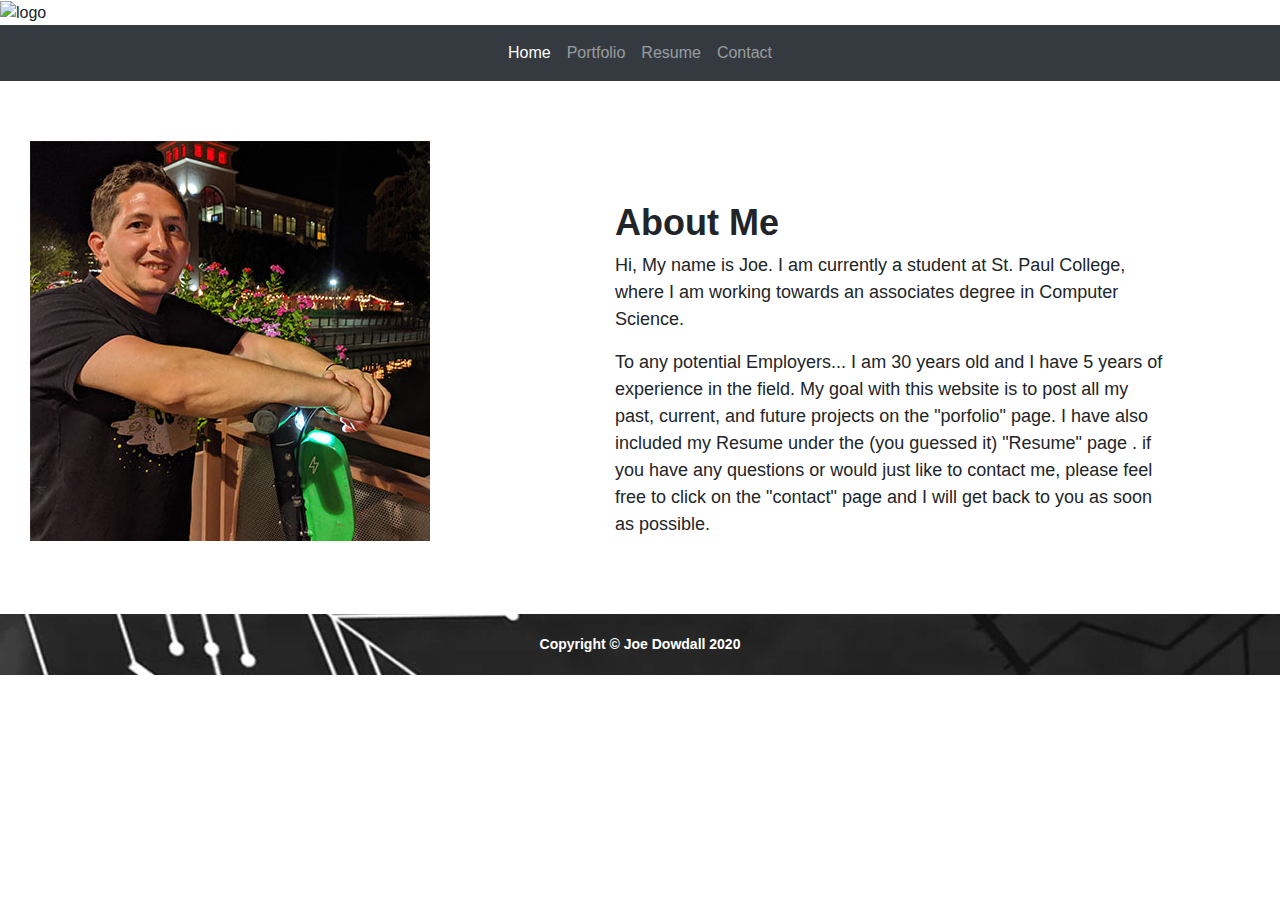
==== index.html @ eeece5c3 "This is my final website project for CSCI 1450-91" ====
<!DOCTYPE html>
<html lang="en">
  <head>
    <meta charset="UTF-8">
    <meta content="My name is Joe Dowdall. I am programmer, web designer, and graphic design artist. I'm currently working on my degree in Computer Science at St. Paul College" name="description">

<!-- Viewport-->
    <meta content="width=device-width, initial-scale=1" name="viewport">

<!-- CSS-->
    <link rel="stylesheet" href="https://maxcdn.bootstrapcdn.com/bootstrap/4.1.3/css/bootstrap.min.css">
    <link href="style.css" rel="stylesheet" type="text/css">

<!-- Title -->
    <title>Joe Dowdall - Home</title>
  </head>

  <body>
    <header>

<!--logo image-->
        <img src="images/logo.jpg" alt="logo" height="170" width="1400" class="img-fluid logo">

<!--nav bar-->
     <nav class="navbar navbar-expand-sm navbar-dark bg-dark">
        <button class="navbar-toggler" type="button" data-toggle="collapse" data-target="#navbarSupportedContent" aria-controls="navbarSupportedContent" aria-expanded="false" aria-label="Toggle navigation">
          <span class="navbar-toggler-icon"></span>
        </button>

  <div class="collapse navbar-collapse" id="navbarSupportedContent">
        <ul class="navbar-nav mr-auto">
            <li class="nav-item active"><a class="nav-link" href="index.html">Home</a></li>
            <li class="nav-item"><a class="nav-link" href="portfolio.html">Portfolio</a></li>
            <li class="nav-item"><a class="nav-link" href="resume.html">Resume</a></li>
            <li class="nav-item"><a class="nav-link" href="contact.html">Contact</a></li>      
        </ul>
    
    </div>
</nav>


    </header>

<!-- main content-->
  <main>
    <div class="container">
      <div class="row">

<!-- about me image-->
        <div class="col-md" >
          <img src="images/myphoto.jpg" alt="Hi I'm Joe" height="400" width="400px">
        </div>

<!-- about me text-->
        <div class="col-md">
        <h1>About Me</h1>

        <p>Hi, My name is Joe. I am currently a student at St. Paul College, where I am working towards an associates degree in Computer Science.</p>

        <p>To any potential Employers... I am 30 years old and I have 5 years of experience in the field. My goal with this website is to post all my past, current, and future projects on the "porfolio" page. I have also included my Resume under the (you guessed it) "Resume" page . if you have any questions or would just like to contact me, please feel free to click on the "contact" page and I will get back to you as soon as possible.</p>
        </div>
      </div>
    </div>
  </main>

  <footer>
  Copyright &copy; Joe Dowdall 2020 
  </footer>

<!-- javascript -->
<script src="https://ajax.googleapis.com/ajax/libs/jquery/3.3.1/jquery.min.js"></script>
<script src="https://cdnjs.cloudflare.com/ajax/libs/popper.js/1.14.3/umd/popper.min.js"></script>
<script src="https://maxcdn.bootstrapcdn.com/bootstrap/4.1.3/js/bootstrap.min.js"></script>

</body>
</html>
---- style.css ----
.container{
	max-width: 1200px;
	padding: 30px;
	padding-bottom: 60px
}


body{
	background-color: ;
}

.col-md{
	margin-top: 30px;
}

.resume{
	margin: auto;
	padding-bottom: 30px;
}


main, .navbar .container-fluid{
	max-width: 1200px;
	
}



h1{
	font-size: 36px;
	font-family: sans-serif;
	padding-top: 60px;
	font-weight: bold;
}

p{
	font-size: 18px;
	font-family: sans-serif;
	

}

footer{
	font-size: 14px;
	font-family: sans-serif;
	color: white;
	font-weight: bold;
	text-align: center;
	padding: 20px;
	background-image: url("images/tech-background.jpg");

}

nav ul{
	margin: 0 auto;
}

form{
	padding: 30px;

}

#contact{
	background-image: url("images/contact.png");
	background-size: 50%;
	text-align: center;
	font-family: sans-serif;

}





/* CSS Adjustments for Tablets */
@media only screen and (max-width: 1024px) {
	h1{
		font-size: 1.8em;
	}

	h2{
		font-size: 1.5em
	}
}

/* CSS Adjustments for Smartphones */
@media only all and (max-width: 768px) {
	h1{
	    font-size: 1.5em;
	}

	h2{
		font-size: 1.2em
	}
}
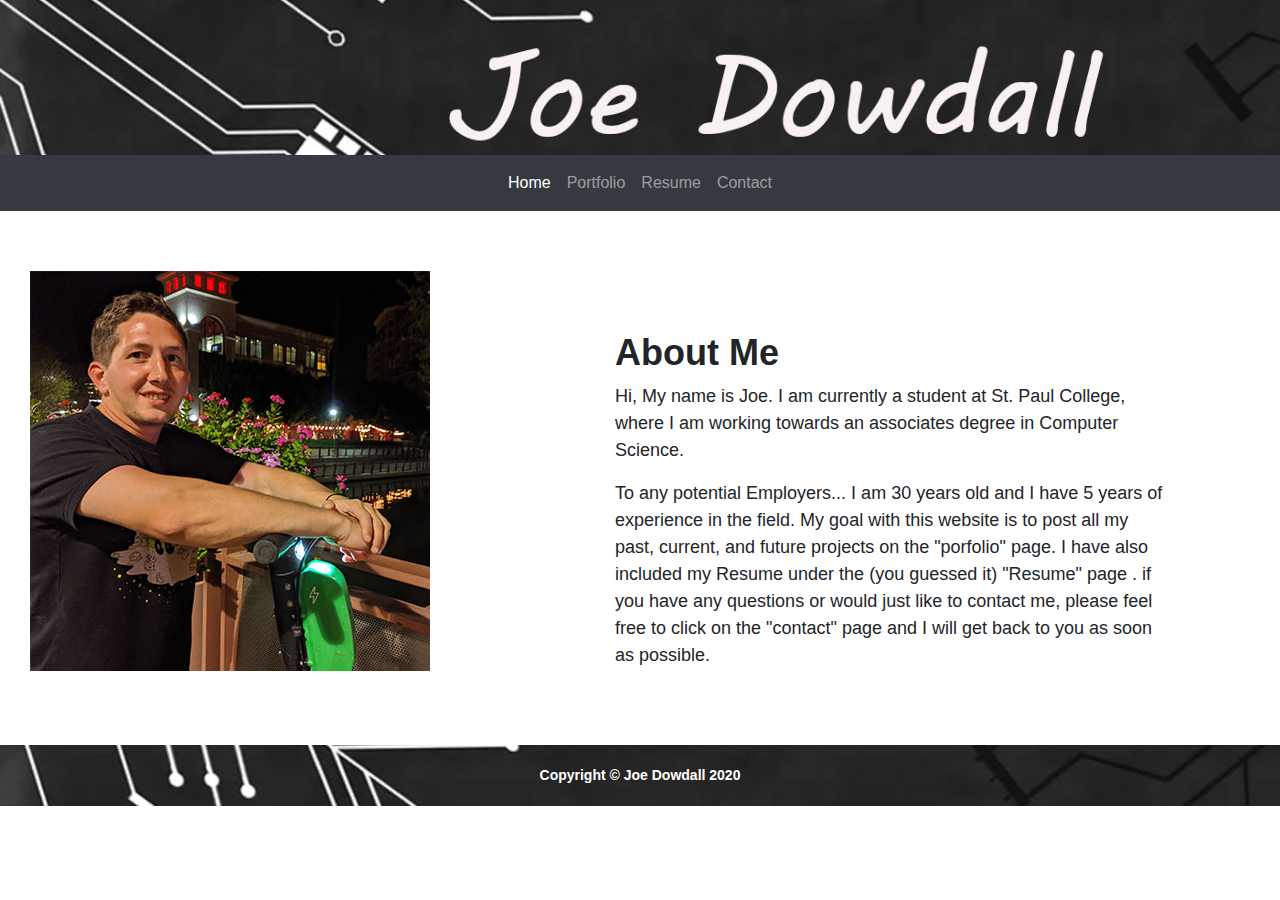
==== commit f6c39afa: "Update index.html" ====
--- a/index.html
+++ b/index.html
@@ -20,7 +20,7 @@
     <header>
 
 <!--logo image-->
-        <img src="images/logo.jpg" alt="logo" height="170" width="1400" class="img-fluid logo">
+        <img src="images/logo.jpg" alt="logo" height="170px" width="1400px" class="img-fluid logo">
 
 <!--nav bar-->
      <nav class="navbar navbar-expand-sm navbar-dark bg-dark">
@@ -74,4 +74,4 @@
 <script src="https://maxcdn.bootstrapcdn.com/bootstrap/4.1.3/js/bootstrap.min.js"></script>
 
 </body>
-</html>+</html>
